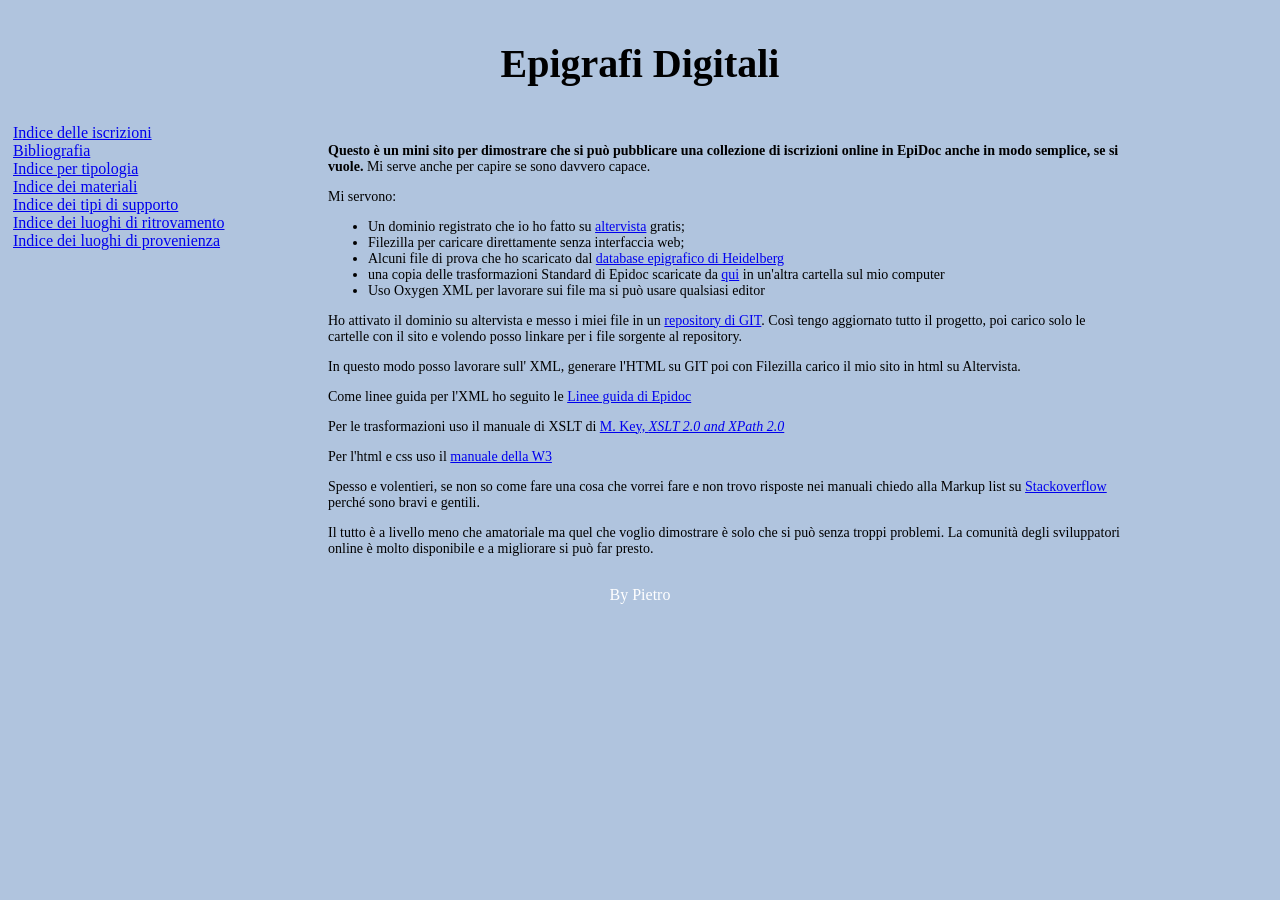
==== html/index.html @ 794cbcde "initial files for project" ====
<!DOCTYPE html SYSTEM "http://www.w3.org/TR/xhtml1/DTD/xhtml1-transitional.dtd">
<html xmlns="http://www.w3.org/1999/xhtml">
    <head>
        <meta http-equiv="Content-Type" content="text/html; charset=UTF-8" />
        <title>Epigrafi Digitali</title>
        <link rel="stylesheet" href="graficagenerale.css" type="text/css" />
    </head>
    <body>
        <div id="header">
            <h1>Epigrafi Digitali</h1>
        </div>
        <div id="nav">
            <div class="links">
                <a href="Indice.html">Indice delle iscrizioni</a>
                <br />
                <a href="Bibliografia.html">Bibliografia</a>
                <br />
                <a href="browsebytype.html#instyp">Indice per tipologia</a>
                <br />
                <a href="browsebytype.html#material">Indice dei materiali</a>
                <br />
                <a href="browsebytype.html#objtyp">Indice dei tipi di supporto</a>
                <br />
                <a href="inscriptionsbyplace.html#placelistfound">Indice dei luoghi di
                    ritrovamento</a>
                <br />
                <a href="inscriptionsbyplace.html#placelistorigin">Indice dei luoghi di
                    provenienza</a>
                <br />

                <br />
            </div>

        </div>

        <div id="section">
            <p><b>Questo è un mini sito per dimostrare che si può pubblicare una collezione di
                    iscrizioni online in EpiDoc anche in modo semplice, se si vuole.</b> Mi serve
                anche per capire se sono davvero capace.</p>
            <p>Mi servono:</p>
            <ul>
                <li>Un dominio registrato che io ho fatto su <a href="http://it.altervista.org/"
                        >altervista</a> gratis;</li>
                <li>Filezilla per caricare direttamente senza interfaccia web;</li>
                <li>Alcuni file di prova che ho scaricato dal <a
                        href="http://edh-www.adw.uni-heidelberg.de/home/">database epigrafico di
                        Heidelberg</a></li>
                <li>una copia delle trasformazioni Standard di Epidoc scaricate da <a
                        href="https://sourceforge.net/p/epidoc/wiki/Home/">qui</a> in un'altra
                    cartella sul mio computer</li>
                <li>Uso Oxygen XML per lavorare sui file ma si può usare qualsiasi editor</li>
            </ul>
            <p>Ho attivato il dominio su altervista e messo i miei file in un <a
                    href="https://github.com/PietroLiuzzo/epigrafidigitali">repository di GIT</a>.
                Così tengo aggiornato tutto il progetto, poi carico solo le cartelle con il sito e
                volendo posso linkare per i file sorgente al repository.</p>
            <p>In questo modo posso lavorare sull' XML, generare l'HTML su GIT poi con Filezilla
                carico il mio sito in html su Altervista.</p>
            <p>Come linee guida per l'XML ho seguito le <a
                    href="http://www.stoa.org/epidoc/gl/latest/">Linee guida di Epidoc</a></p>
            <p>Per le trasformazioni uso il manuale di XSLT di <a
                    href="http://www.wrox.com/WileyCDA/WroxTitle/XSLT-2-0-and-XPath-2-0-Programmer-s-Reference-4th-Edition.productCd-0470192747.html"
                    >M. Key, <i>XSLT 2.0 and XPath 2.0</i></a></p>
            <p>Per l'html e css uso il <a href="http://www.w3schools.com/">manuale della W3</a></p>
            <p>Spesso e volentieri, se non so come fare una cosa che vorrei fare e non trovo
                risposte nei manuali chiedo alla Markup list su <a href="http://stackoverflow.com"
                    >Stackoverflow</a> perché sono bravi e gentili.</p>
            <p>Il tutto è a livello meno che amatoriale ma quel che voglio dimostrare è solo che si
                può senza troppi problemi. La comunità degli sviluppatori online è molto disponibile
                e a migliorare si può far presto.</p>
        </div>

        <div id="footer">By Pietro</div>

    </body>
</html>
---- html/graficagenerale.css ----
#header{
    color:black;
    text-align:center;
    padding:5px;
}
#nav{
    width:300px;
    float:left;
    padding:5px;
}
#section{
    width:800px;
    float:left;
    padding:10px;
}
#footer{
    color:white;
    clear:both;
    text-align:center;
    padding:5px;
}
body{
    background-color:#b0c4de;
}
h1{
    font-size:40px;
    font-family:"Arial Unicode MS", Times, serif;
}
h2{
    font-size:30px;
}
p,
ul{
    font-size:14px;
    font-family:"Times New Roman", Times, serif;
}
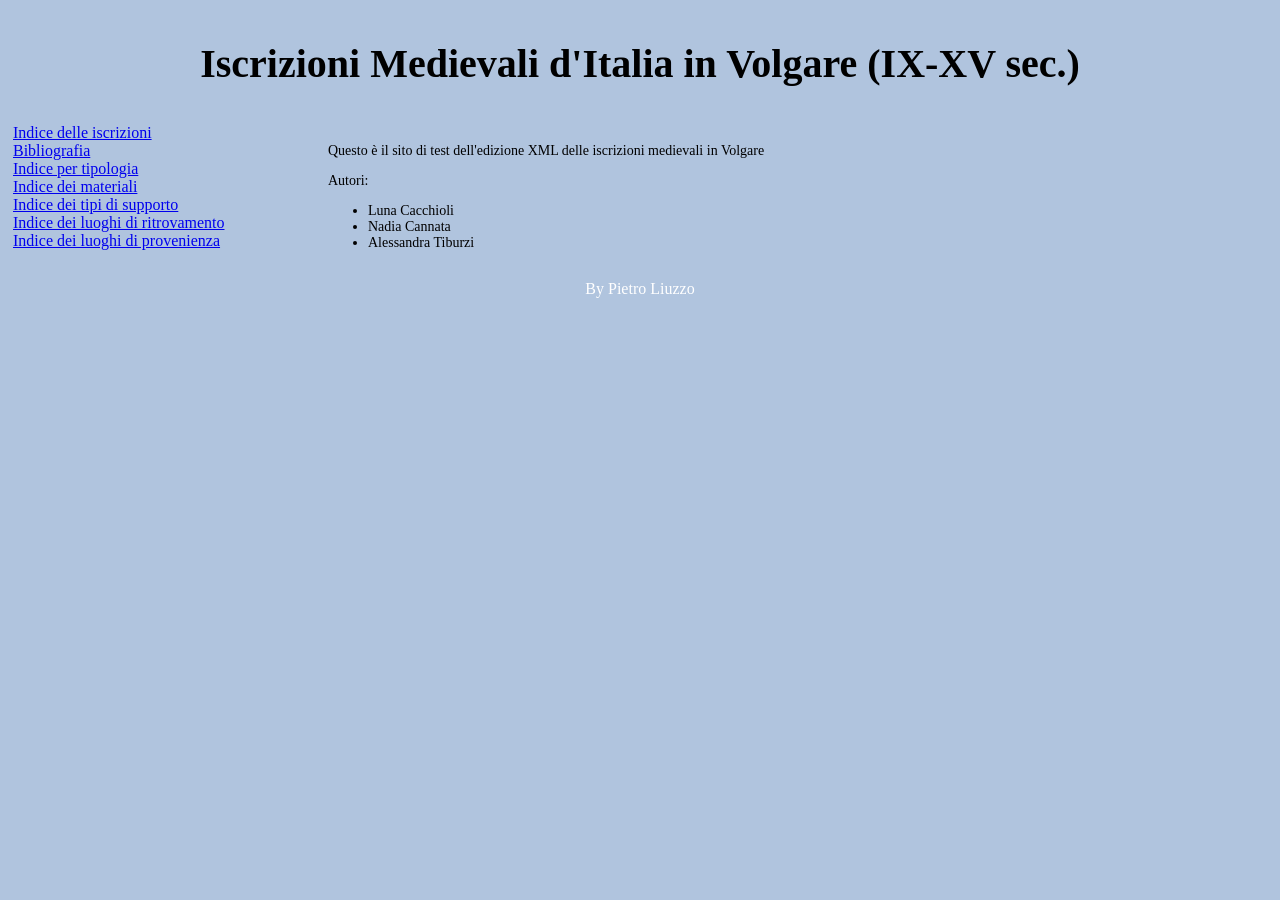
==== commit ffa31d96: "more test files added, lists and html index" ====
--- a/html/index.html
+++ b/html/index.html
@@ -2,12 +2,12 @@
 <html xmlns="http://www.w3.org/1999/xhtml">
     <head>
         <meta http-equiv="Content-Type" content="text/html; charset=UTF-8" />
-        <title>Epigrafi Digitali</title>
+        <title>Iscrizioni Medievali d'Italia in Volgare (IX-XV sec.)</title>
         <link rel="stylesheet" href="graficagenerale.css" type="text/css" />
     </head>
     <body>
         <div id="header">
-            <h1>Epigrafi Digitali</h1>
+            <h1>Iscrizioni Medievali d'Italia in Volgare (IX-XV sec.)</h1>
         </div>
         <div id="nav">
             <div class="links">
@@ -34,43 +34,13 @@
         </div>
 
         <div id="section">
-            <p><b>Questo è un mini sito per dimostrare che si può pubblicare una collezione di
-                    iscrizioni online in EpiDoc anche in modo semplice, se si vuole.</b> Mi serve
-                anche per capire se sono davvero capace.</p>
-            <p>Mi servono:</p>
-            <ul>
-                <li>Un dominio registrato che io ho fatto su <a href="http://it.altervista.org/"
-                        >altervista</a> gratis;</li>
-                <li>Filezilla per caricare direttamente senza interfaccia web;</li>
-                <li>Alcuni file di prova che ho scaricato dal <a
-                        href="http://edh-www.adw.uni-heidelberg.de/home/">database epigrafico di
-                        Heidelberg</a></li>
-                <li>una copia delle trasformazioni Standard di Epidoc scaricate da <a
-                        href="https://sourceforge.net/p/epidoc/wiki/Home/">qui</a> in un'altra
-                    cartella sul mio computer</li>
-                <li>Uso Oxygen XML per lavorare sui file ma si può usare qualsiasi editor</li>
-            </ul>
-            <p>Ho attivato il dominio su altervista e messo i miei file in un <a
-                    href="https://github.com/PietroLiuzzo/epigrafidigitali">repository di GIT</a>.
-                Così tengo aggiornato tutto il progetto, poi carico solo le cartelle con il sito e
-                volendo posso linkare per i file sorgente al repository.</p>
-            <p>In questo modo posso lavorare sull' XML, generare l'HTML su GIT poi con Filezilla
-                carico il mio sito in html su Altervista.</p>
-            <p>Come linee guida per l'XML ho seguito le <a
-                    href="http://www.stoa.org/epidoc/gl/latest/">Linee guida di Epidoc</a></p>
-            <p>Per le trasformazioni uso il manuale di XSLT di <a
-                    href="http://www.wrox.com/WileyCDA/WroxTitle/XSLT-2-0-and-XPath-2-0-Programmer-s-Reference-4th-Edition.productCd-0470192747.html"
-                    >M. Key, <i>XSLT 2.0 and XPath 2.0</i></a></p>
-            <p>Per l'html e css uso il <a href="http://www.w3schools.com/">manuale della W3</a></p>
-            <p>Spesso e volentieri, se non so come fare una cosa che vorrei fare e non trovo
-                risposte nei manuali chiedo alla Markup list su <a href="http://stackoverflow.com"
-                    >Stackoverflow</a> perché sono bravi e gentili.</p>
-            <p>Il tutto è a livello meno che amatoriale ma quel che voglio dimostrare è solo che si
-                può senza troppi problemi. La comunità degli sviluppatori online è molto disponibile
-                e a migliorare si può far presto.</p>
+<p>Questo è il sito di test dell'edizione XML delle iscrizioni medievali in Volgare</p>
+
+            <p>Autori:</p>
+<ul><li>Luna Cacchioli</li><li>Nadia Cannata</li><li>Alessandra Tiburzi</li></ul>
         </div>
 
-        <div id="footer">By Pietro</div>
+        <div id="footer">By Pietro Liuzzo</div>
 
     </body>
 </html>
